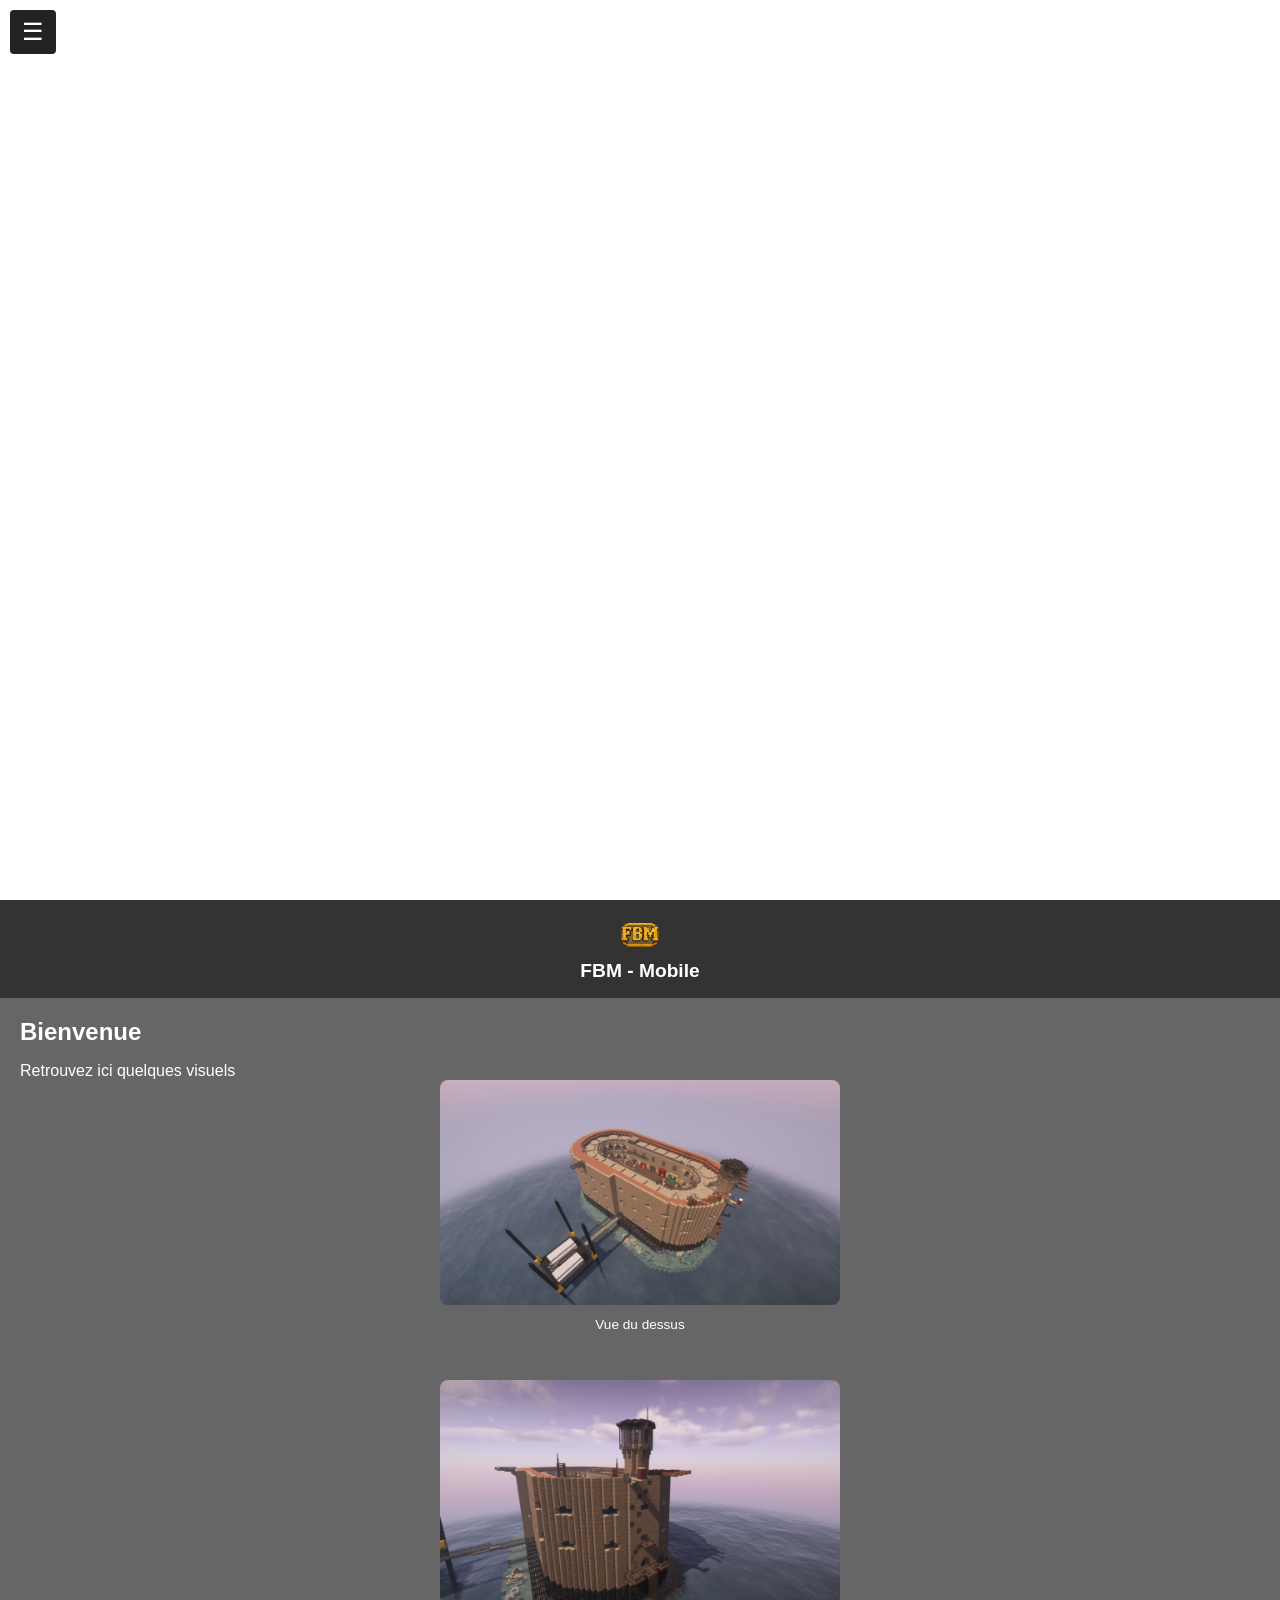
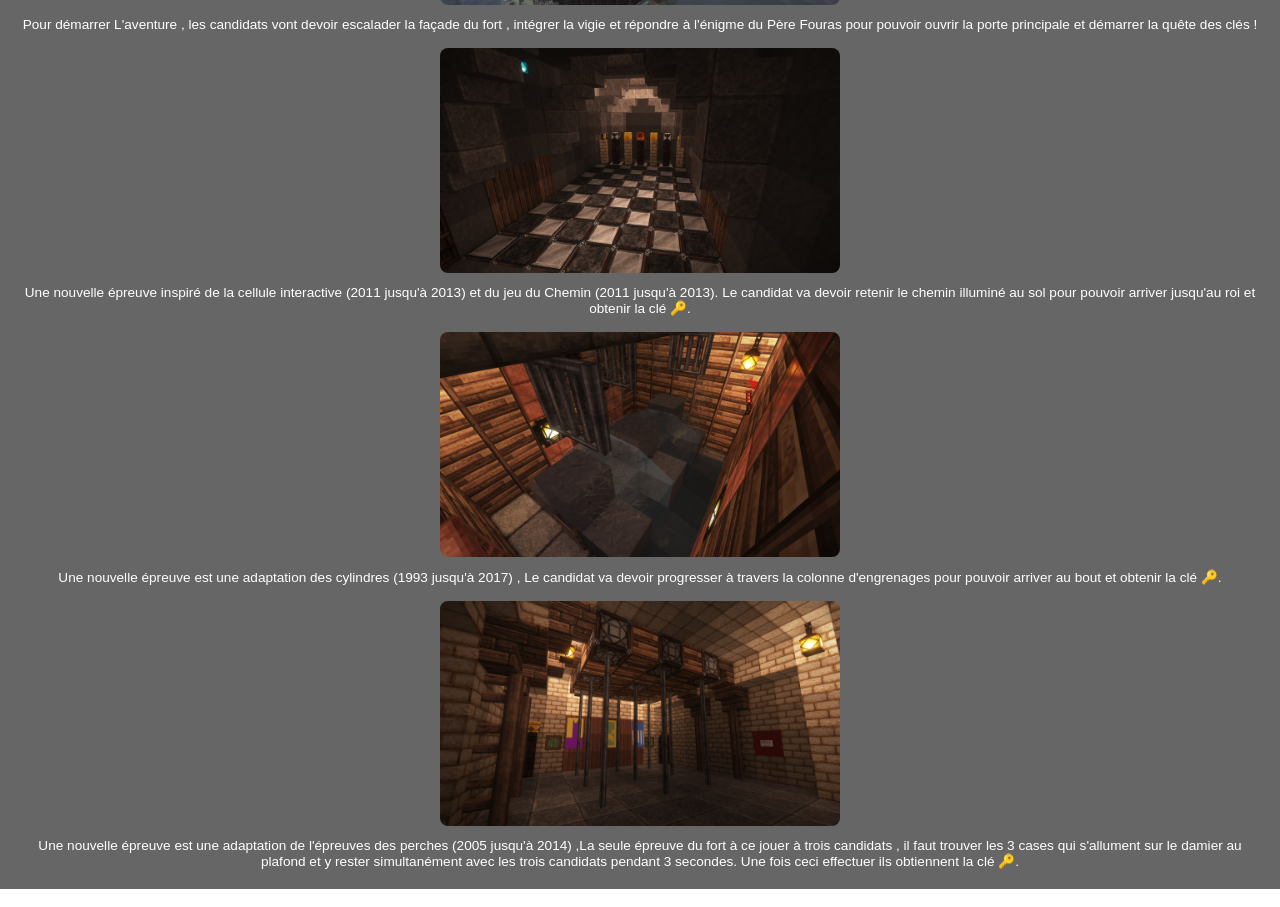
==== index2.html @ 4a22fd0a "Update index2.html" ====
<!DOCTYPE html>
<html lang="fr">
<head>
  <meta charset="UTF-8" />
  <meta name="viewport" content="width=device-width, initial-scale=1.0" />
  <title>FBM - Mobile</title>
  <style>
    * {
      box-sizing: border-box;
      margin: 0;
      padding: 0;
    }

    body {
  min-height: 100vh;
  background: url('fond.png') no-repeat center center;
  background-size: cover;
  background-attachment: fixed;
  font-family: 'Arial', sans-serif;
  color: white;
    }

    .intro {
      height: 100vh;
      display: flex;
      align-items: center;
      justify-content: center;
      background: url('fond.png') no-repeat center center;
      background-size: cover;
      animation: fadeOut 1s ease-in-out 3s forwards;
    }

    .intro img {
      width: 80vw;
      height: auto;
      animation: scaleIn 2s ease-out;
    }

    .intro.hidden {
  display: none !important;
    }

    @keyframes fadeOut {
      to {
        opacity: 0;
        visibility: hidden;
      }
    }

    @keyframes scaleIn {
      from {
        transform: scale(1.1);
        opacity: 0;
      }
      to {
        transform: scale(1);
        opacity: 1;
      }
    }

    header {
      background-color: rgba(0, 0, 0, 0.8);
      text-align: center;
      padding: 1rem;
    }

    header img {
      height: 40px;
    }

    header h1 {
      font-size: 1.2rem;
    }

    nav {
  position: fixed;
  top: 0;
  left: 0;
  width: 100%;
  background-color: gray;
  color: white;
  display: flex;
  flex-direction: column;
  align-items: center;
}

     nav a {
      padding: 1rem;
      color: white;
      text-decoration: none;
      font-weight: bold;
      width: 100%;
      text-align: center;
      border-bottom: 1px solid #444;
    }

    nav a:hover {
      background: black;
    }

    .tab-content {
      display: none;
      padding: 1rem;
      background-color: rgba(0, 0, 0, 0.6);
    }

    .tab-content.active {
      display: block;
    }

    h2 {
      font-size: 1.5rem;
      margin-bottom: 1rem;
    }

    .grid-images {
      display: flex;
      flex-direction: column;
      gap: 1rem;
    }

    .grid-images img {
      width: 100%;
      border-radius: 8px;
    }

    figcaption {
      font-size: 0.85rem;
      text-align: center;
      margin-top: 0.5rem;
    }

    .team-member {
      display: flex;
      flex-direction: column;
      align-items: center;
      background: gray;
      border-radius: 8px;
      padding: 1rem;
      margin-bottom: 1rem;
    }

    .team-member img {
      width: 80px;
      height: 80px;
      border-radius: 50%;
      margin-bottom: 0.5rem;
    }

    footer {
      text-align: center;
      padding: 1rem;
      font-size: 0.9rem;
      color: white;
      background: #111;
    }

.navbar {
  position: fixed;
  top: 0;
  left: 0;
  width: 250px; /* largeur menu */
  height: 100vh;
  background-color: #222;
  color: white;
  display: flex;
  flex-direction: column;
  padding-top: 60px; /* espace pour bouton */
  transform: translateX(-260px); /* caché à gauche */
  transition: transform 0.3s ease;
  z-index: 1000;
}

.navbar.open {
  transform: translateX(0);
}

.navbar button {
  background: none;
  border: none;
  color: white;
  font-size: 1.1rem;
  padding: 15px 20px;
  text-align: left;
  cursor: pointer;
  border-bottom: 1px solid #444;
}

.tab-content {
  padding: 20px;
  margin-left: 0; /* pas de marge par défaut */
  transition: margin-left 0.3s ease;
}

.tab-content.shifted {
  margin-left: 250px; /* espace pour le menu ouvert */
}
  </style>
</head>
<body>
  <div id="loader">LOGO</div>

<div id="main-content" style="display: none;">
  <div class="intro">
    <img src="logo2.png" alt="Logo FBM">
  </div>

  <header>
    <img src="logo2.png" alt="Logo">
    <h1>FBM - Mobile</h1>
  </header>

 <button id="menu-btn" aria-label="Ouvrir le menu" style="position: fixed; top: 10px; left: 10px; z-index: 1100; background: #222; color: white; border: none; font-size: 1.5rem; padding: 8px 12px; border-radius: 4px; cursor: pointer;">
  ☰
</button>

<nav class="navbar">
  <button class="nav-link active" data-target="accueil">Accueil</button>
  <button class="nav-link" data-target="presentation">Présentation</button>
  <button class="nav-link" data-target="participation">Participation</button>
  <button class="nav-link" data-target="equipe">L'équipe</button>
  <button class="nav-link" data-target="manifestations">Manifestations</button>
  <a href="contact2.html">Contact</a>
</nav>


  <div id="accueil" class="tab-content active">
    <h2>Bienvenue</h2>
    <p>Retrouvez ici quelques visuels</p>

   <div class="grid-images">
    <figure style="text-align: center; margin-bottom: 2rem;">
  <img src="fort1.png" alt="fort1" style="width:100%; max-width:400px;">
  <figcaption>Vue du dessus</figcaption>
</figure>

<figure style="text-align: center;">
  <img src="adf.png" alt="adf" style="width:100%; max-width:400px;">
  <figcaption>Pour démarrer L'aventure , les candidats vont devoir escalader la façade du fort , intégrer la vigie et répondre à l'énigme du Père Fouras pour pouvoir ouvrir la porte principale et démarrer la quête des clés !</figcaption>
</figure>

<figure style="text-align: center;">
  <img src="echec.png" alt="echec" style="width:100%; max-width:400px;">
  <figcaption>Une nouvelle épreuve inspiré de la cellule interactive (2011 jusqu'à 2013) et du jeu du Chemin (2011 jusqu'à 2013).

Le candidat va devoir retenir le chemin illuminé au sol pour pouvoir arriver jusqu'au roi et obtenir la clé 🔑.</figcaption>
</figure>

<figure style="text-align: center;">
  <img src="sdm.png" alt="sdm" style="width:100%; max-width:400px;">
  <figcaption>Une nouvelle épreuve est une adaptation des cylindres (1993 jusqu'à 2017) , Le candidat va devoir progresser à travers la colonne d'engrenages pour pouvoir arriver au bout et obtenir la clé 🔑.</figcaption>
</figure>

<figure style="text-align: center;">
  <img src="morpion.png" alt="morpion" style="width:100%; max-width:400px;">
  <figcaption>Une nouvelle épreuve est une adaptation de l'épreuves des perches (2005 jusqu'à 2014) ,La seule épreuve du fort à ce jouer à trois candidats , il faut trouver les 3 cases qui s'allument sur le damier au plafond et y rester simultanément avec les trois candidats pendant 3 secondes. Une fois ceci effectuer ils obtiennent la clé 🔑.</figcaption>
</figure>
  </div>
</div>

  <div id="participation" class="tab-content">
   <style>
.video-button {
  display: inline-block;
  background-color: #e74c3c;
  color: white;
  padding: 0.5rem 1rem;
  border-radius: 6px;
  font-weight: bold;
  text-decoration: none;
  transition: background-color 0.3s ease;
  margin-top: 0.5rem;
  box-shadow: 0 2px 6px rgba(0, 0, 0, 0.2);
}

.video-button:hover {
  background-color: #c0392b;
}
</style>

  <h2>Participations</h2>
  <div id="participation-list" class="participation-container"></div>
</div>

  <div id="presentation" class="tab-content">
    <h2>Présentation de FBM</h2>
    <section>
      <h3>Bonjour à tous et à toutes</h3>
      <p>et bienvenue sur le site du Projet Fort Boyard Minecraft Vanilla ! Un Serveur dédié à des émissions Fort Boyard sur minecraft sans mods pour offrir une expérience de jeu optimal et accessible à tout les joueurs. Un fort Boyard Amélioré Chaque Année et des techniques uniques adapté au serveur Vanilla , mais aussi une passion transmise dans sa construction mais aussi dans les tournages avec les différents joueurs !</p>
      <h3>Tentez L'aventure Fort Boyard Minecraft Dès Maintenant ! </h3>
    </section>
  </div>

  <div id="equipe" class="tab-content">
    <h2>L'équipe</h2>
    <div class="team-member">
      <img src="ppGlooper.jpg" alt="fondateur">
      <div>
        <strong>Glooper99</strong><br/>
        fondateur du projet
      </div>
    </div>
    <div class="team-member">
      <img src="ppNatyan.jpeg" alt="co-fondateur">
      <div>
        <strong>Natyan</strong><br/>
        Co-Fondateur et STAFF
      </div>
    </div>
    <div class="team-member">
      <img src="pp3.jpg" alt="fondateur">
      <div>
        <strong>Arkkey</strong><br/>
        Encadrement et STAFF
    </div>
  </div>
</div>

  <div id="manifestations" class="tab-content">
    <h2>Calendrier des manifestations</h2>
    <div class="event">
      <strong>19 juillet 2025 :</strong> Tournage
    </div>
    <div class="event">
      <strong>22 juillet 2025 :</strong> live
    </div>
  </div>

  <script>
    window.addEventListener('load', function () {
  const loader = document.getElementById('loader');
  const mainContent = document.getElementById('main-content');
  const intro = document.querySelector('.intro');

  loader.style.display = 'none';
  mainContent.style.display = 'block';

  // Attend la fin de l'animation intro, puis cache complètement l’élément
  setTimeout(() => {
    intro.classList.add('hidden');

    // Force le scroll en haut (mobile inclus)
    window.scrollTo({ top: 0, behavior: 'auto' });

    // Double sécurité pour vieux navigateurs
    setTimeout(() => {
      window.scrollTo({ top: 0, behavior: 'auto' });
    }, 50);
  }, 3100); // L'animation fadeOut dure 3s => on attend un peu plus
});

     fetch("participations.json")
  .then(response => response.json())
  .then(data => {
    const container = document.getElementById("participation-list");
    if (!container) return;

    data.forEach(entry => {
      const card = document.createElement("div");
      card.className = "participation-card";

      const details = document.createElement("div");
      details.className = "participation-details";

      details.innerHTML = `
        <strong>${entry.date} — Équipe : ${entry.equipe}</strong>
        <div>Participants : ${entry.participants.join(", ")}</div>
        <div>Argent récolté : ${entry.argent} Boyards</div>
        <a href="${entry.video}" target="_blank" class="video-button">Voir la vidéo</a>
      `;

      card.appendChild(details);
      container.appendChild(card);
    });
  })
  .catch(error => {
    console.error("Erreur lors du chargement des participations :", error);
  });
    
    function showTab(id) {
      document.querySelectorAll('.tab-content').forEach(tab => tab.classList.remove('active'));
      document.getElementById(id).classList.add('active');
    }

  const menuBtn = document.getElementById('menu-btn');
  const navbar = document.querySelector('.navbar');
  const tabContents = document.querySelectorAll('.tab-content');

  menuBtn.addEventListener('click', () => {
    navbar.classList.toggle('open');

    tabContents.forEach(tc => {
      tc.classList.toggle('shifted');
    });
  });

  document.querySelectorAll('.nav-link').forEach(link => {
  link.addEventListener('click', () => {
    // Fermer le menu
    navbar.classList.remove('open');
    tabContents.forEach(tc => tc.classList.remove('shifted'));

    // Récupérer l’id de la section ciblée
    const targetId = link.getAttribute('data-target');

    // Cacher toutes les sections et désactiver tous les boutons
    tabContents.forEach(tc => tc.classList.remove('active'));
    document.querySelectorAll('.nav-link').forEach(btn => btn.classList.remove('active'));

    // Afficher la section ciblée et activer le bouton
    document.getElementById(targetId).classList.add('active');
    link.classList.add('active');
  });
});
  </script>
</body>
</html>

Copyright © FBM / fortboyardminecraft /
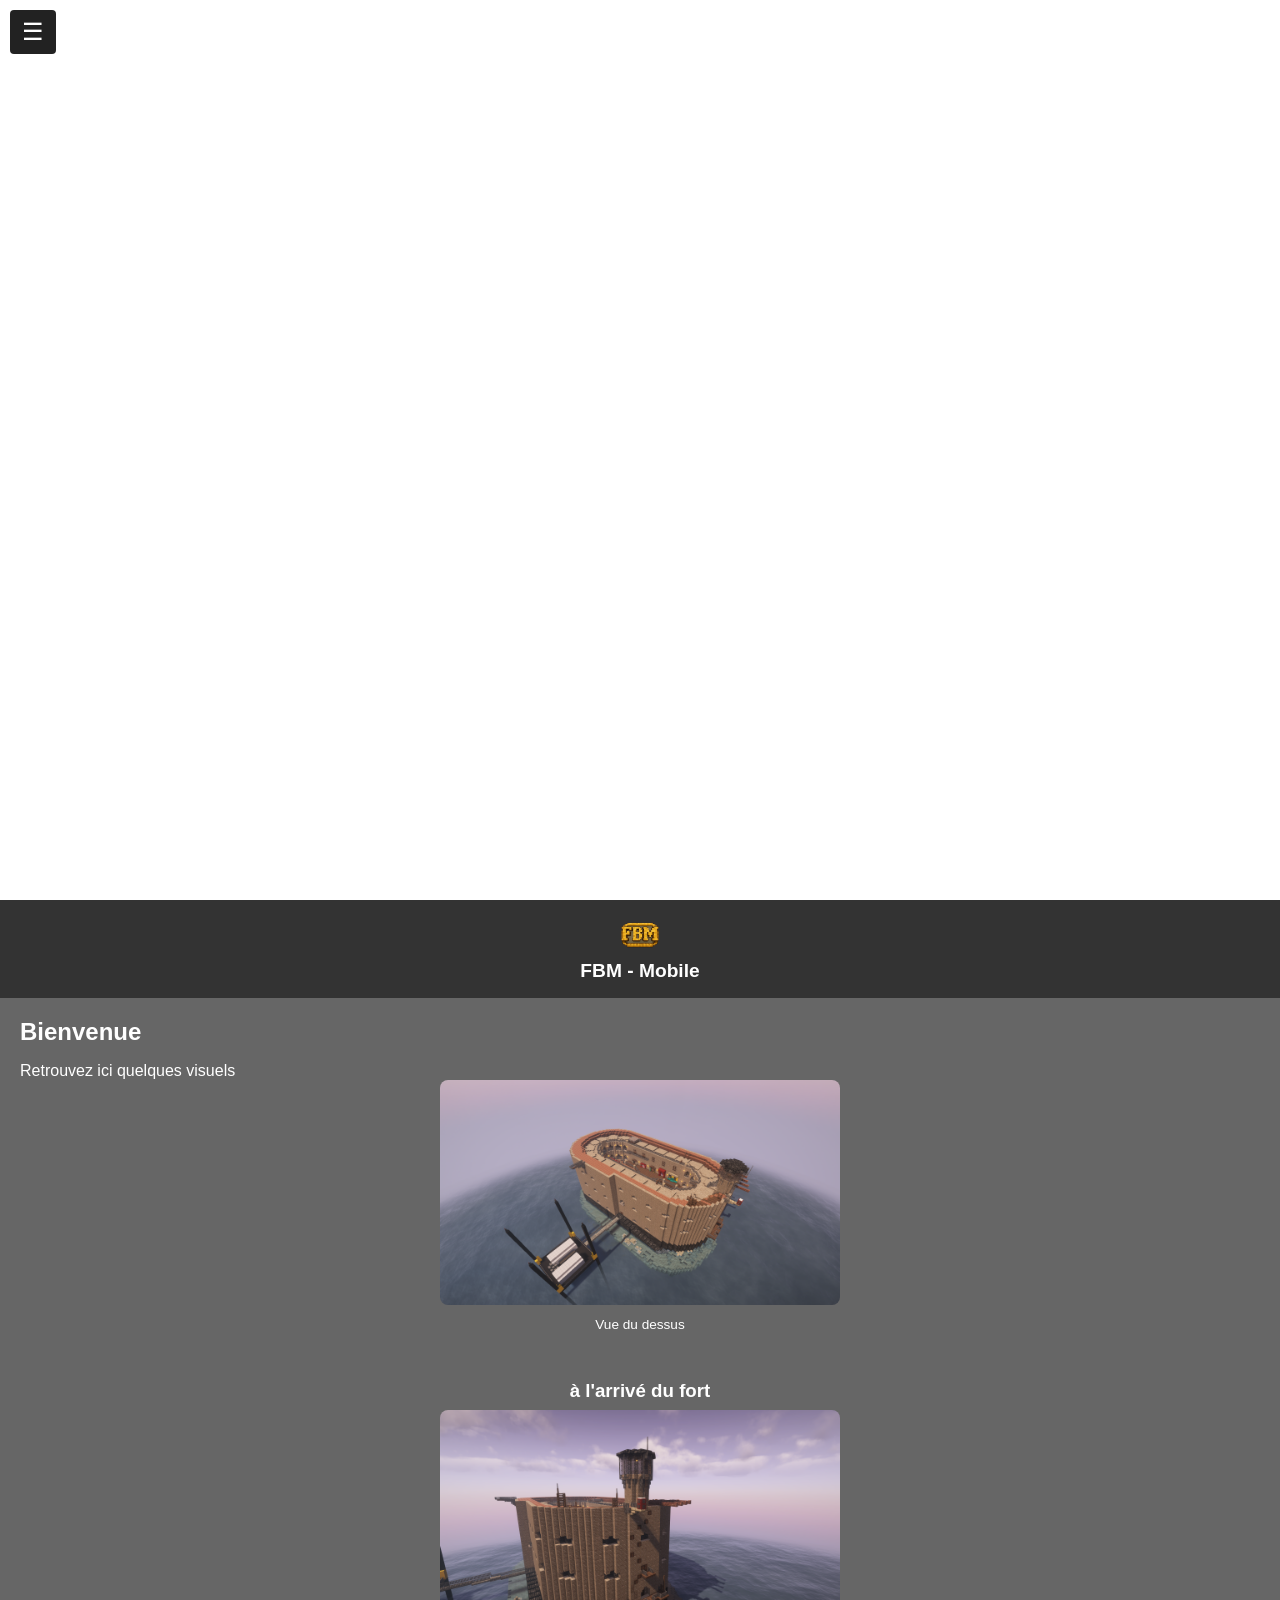
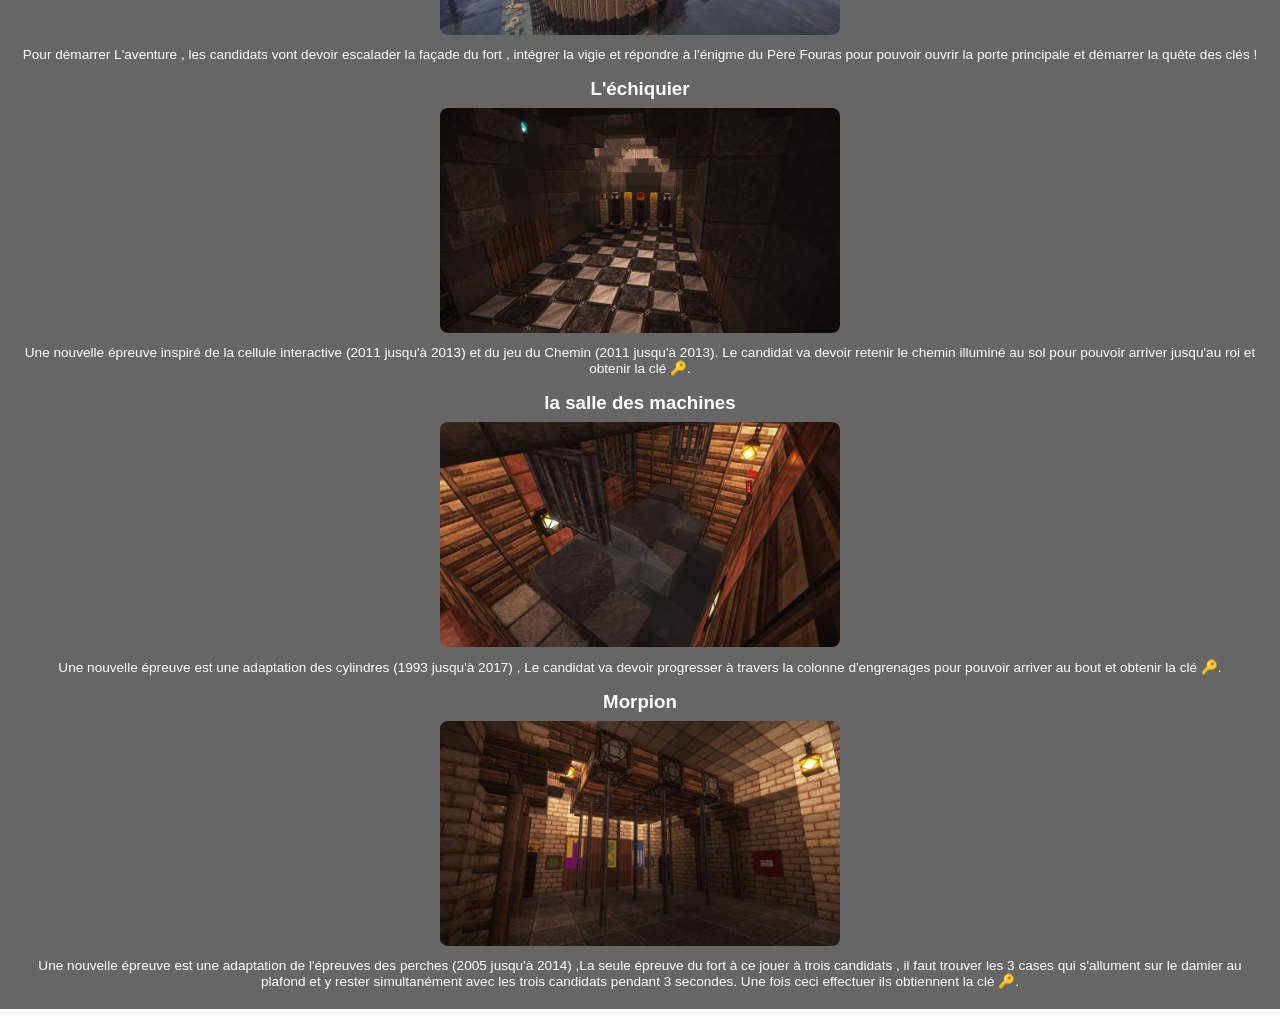
==== commit a257b66e: "Update index2.html" ====
--- a/index2.html
+++ b/index2.html
@@ -235,23 +235,26 @@
 </figure>
 
 <figure style="text-align: center;">
+  <h3 style="margin-bottom: 0.5rem;">à l'arrivé du fort</h3>
   <img src="adf.png" alt="adf" style="width:100%; max-width:400px;">
   <figcaption>Pour démarrer L'aventure , les candidats vont devoir escalader la façade du fort , intégrer la vigie et répondre à l'énigme du Père Fouras pour pouvoir ouvrir la porte principale et démarrer la quête des clés !</figcaption>
 </figure>
 
 <figure style="text-align: center;">
+  <h3 style="margin-bottom: 0.5rem;">L'échiquier</h3>
   <img src="echec.png" alt="echec" style="width:100%; max-width:400px;">
   <figcaption>Une nouvelle épreuve inspiré de la cellule interactive (2011 jusqu'à 2013) et du jeu du Chemin (2011 jusqu'à 2013).
-
 Le candidat va devoir retenir le chemin illuminé au sol pour pouvoir arriver jusqu'au roi et obtenir la clé 🔑.</figcaption>
 </figure>
 
 <figure style="text-align: center;">
+  <h3 style="margin-bottom: 0.5rem;">la salle des machines</h3>
   <img src="sdm.png" alt="sdm" style="width:100%; max-width:400px;">
   <figcaption>Une nouvelle épreuve est une adaptation des cylindres (1993 jusqu'à 2017) , Le candidat va devoir progresser à travers la colonne d'engrenages pour pouvoir arriver au bout et obtenir la clé 🔑.</figcaption>
 </figure>
 
 <figure style="text-align: center;">
+  <h3 style="margin-bottom: 0.5rem;">Morpion</h3>
   <img src="morpion.png" alt="morpion" style="width:100%; max-width:400px;">
   <figcaption>Une nouvelle épreuve est une adaptation de l'épreuves des perches (2005 jusqu'à 2014) ,La seule épreuve du fort à ce jouer à trois candidats , il faut trouver les 3 cases qui s'allument sur le damier au plafond et y rester simultanément avec les trois candidats pendant 3 secondes. Une fois ceci effectuer ils obtiennent la clé 🔑.</figcaption>
 </figure>
@@ -319,10 +322,7 @@
   <div id="manifestations" class="tab-content">
     <h2>Calendrier des manifestations</h2>
     <div class="event">
-      <strong>19 juillet 2025 :</strong> Tournage
-    </div>
-    <div class="event">
-      <strong>22 juillet 2025 :</strong> live
+      <strong>20 juillet 2025 :</strong> Planing en cours de rédaction, nous vous tiendrons informé.
     </div>
   </div>
 
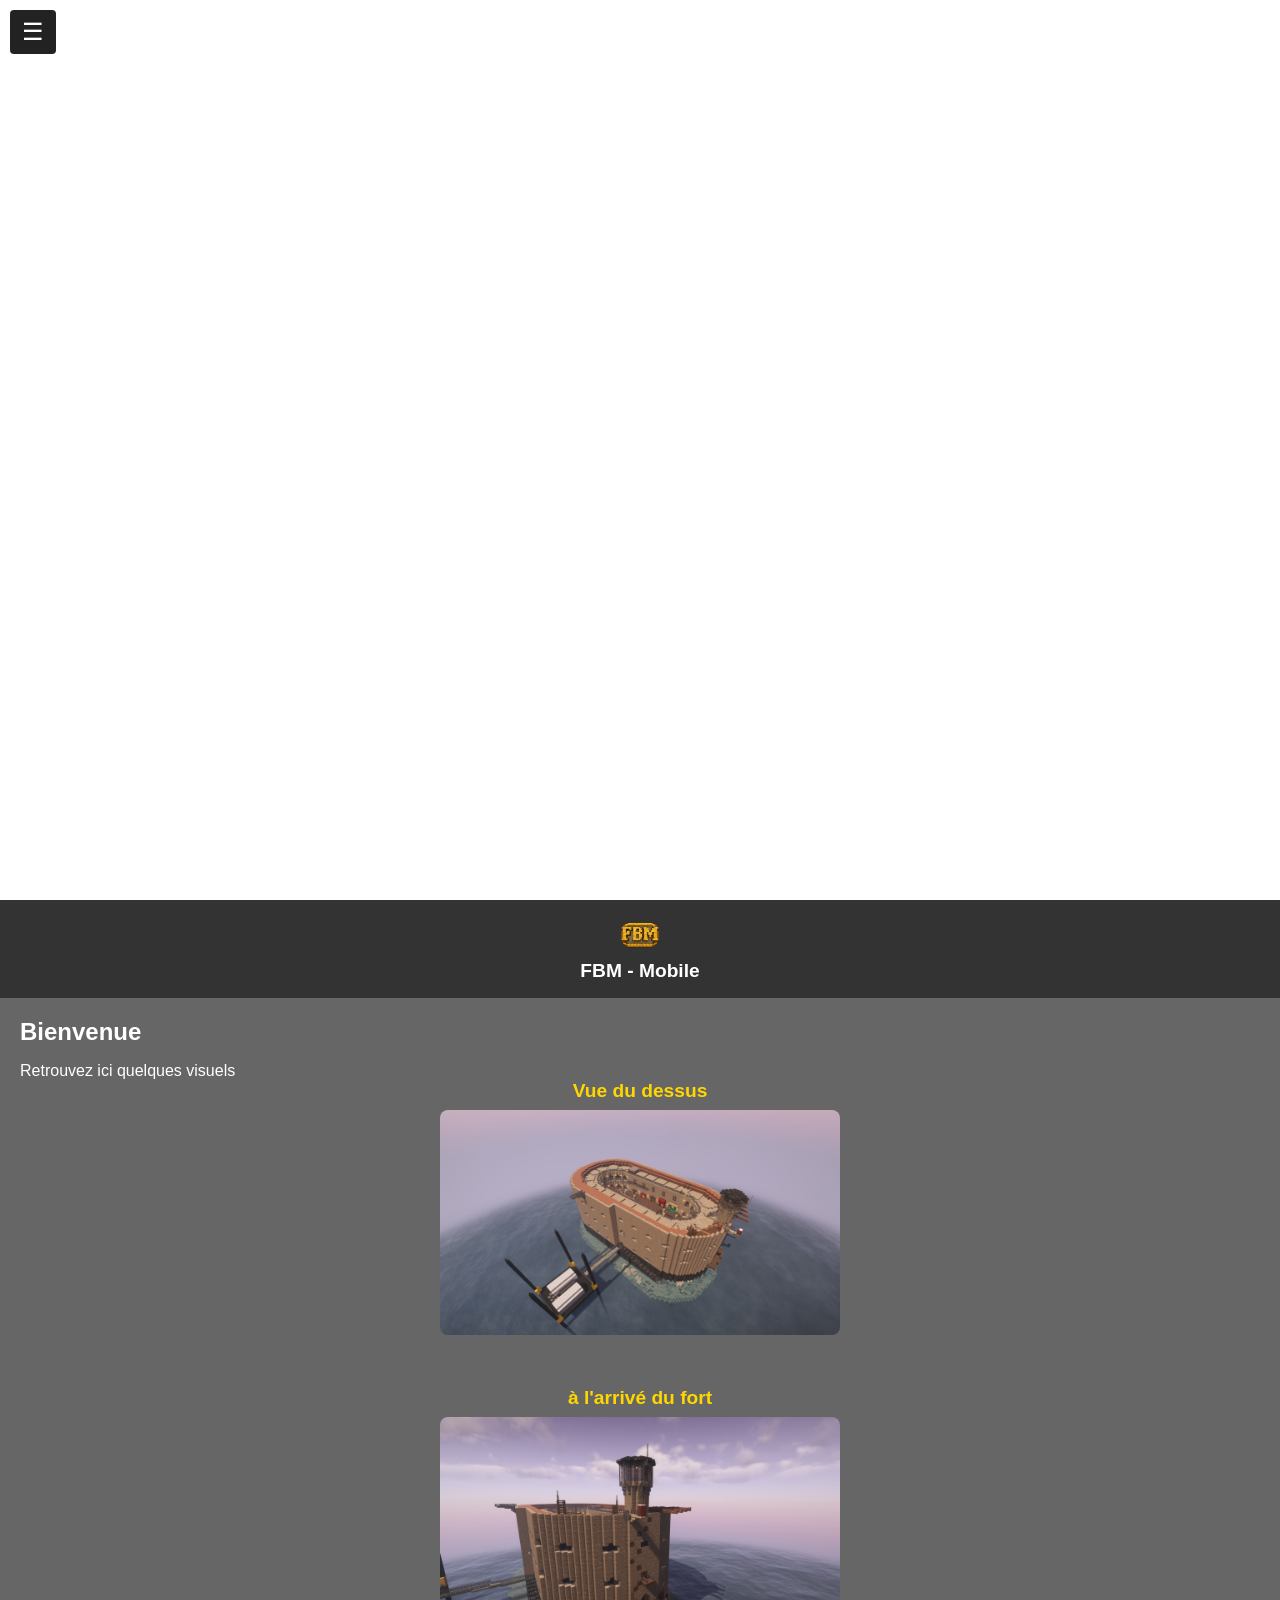
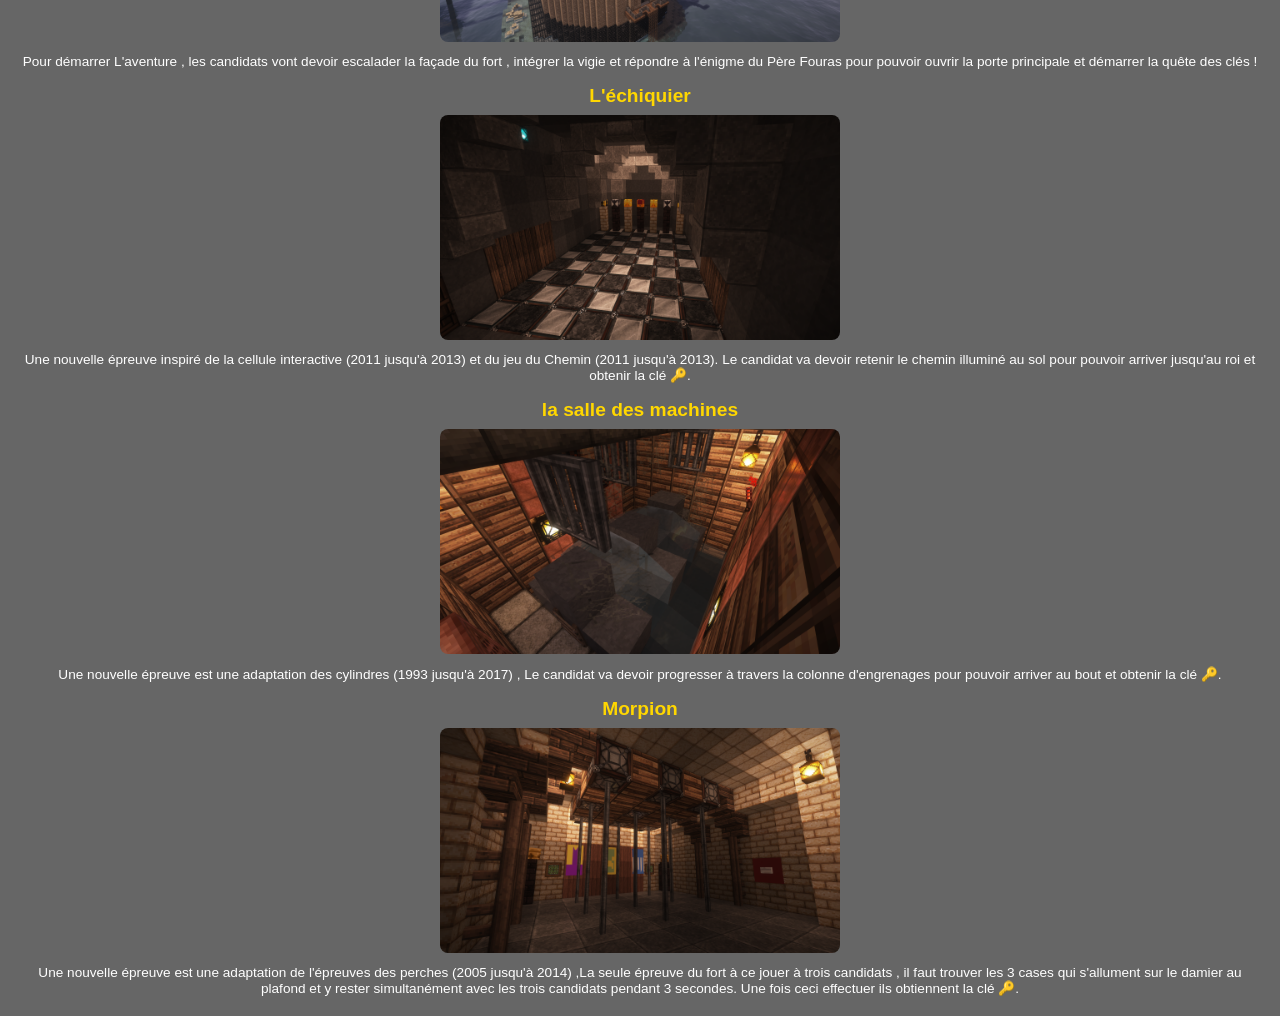
==== commit 55d08268: "Update index2.html" ====
--- a/index2.html
+++ b/index2.html
@@ -123,6 +123,12 @@
       width: 100%;
       border-radius: 8px;
     }
+
+    .grid-images h3 {
+  font-size: 1.2rem;
+  margin-bottom: 0.5rem;
+  color: #ffd700; /* Jaune doré pour Fort Boyard */
+   }
 
     figcaption {
       font-size: 0.85rem;
@@ -230,8 +236,8 @@
 
    <div class="grid-images">
     <figure style="text-align: center; margin-bottom: 2rem;">
+    <h3 style="margin-bottom: 0.5rem;">Vue du dessus</h3>
   <img src="fort1.png" alt="fort1" style="width:100%; max-width:400px;">
-  <figcaption>Vue du dessus</figcaption>
 </figure>
 
 <figure style="text-align: center;">
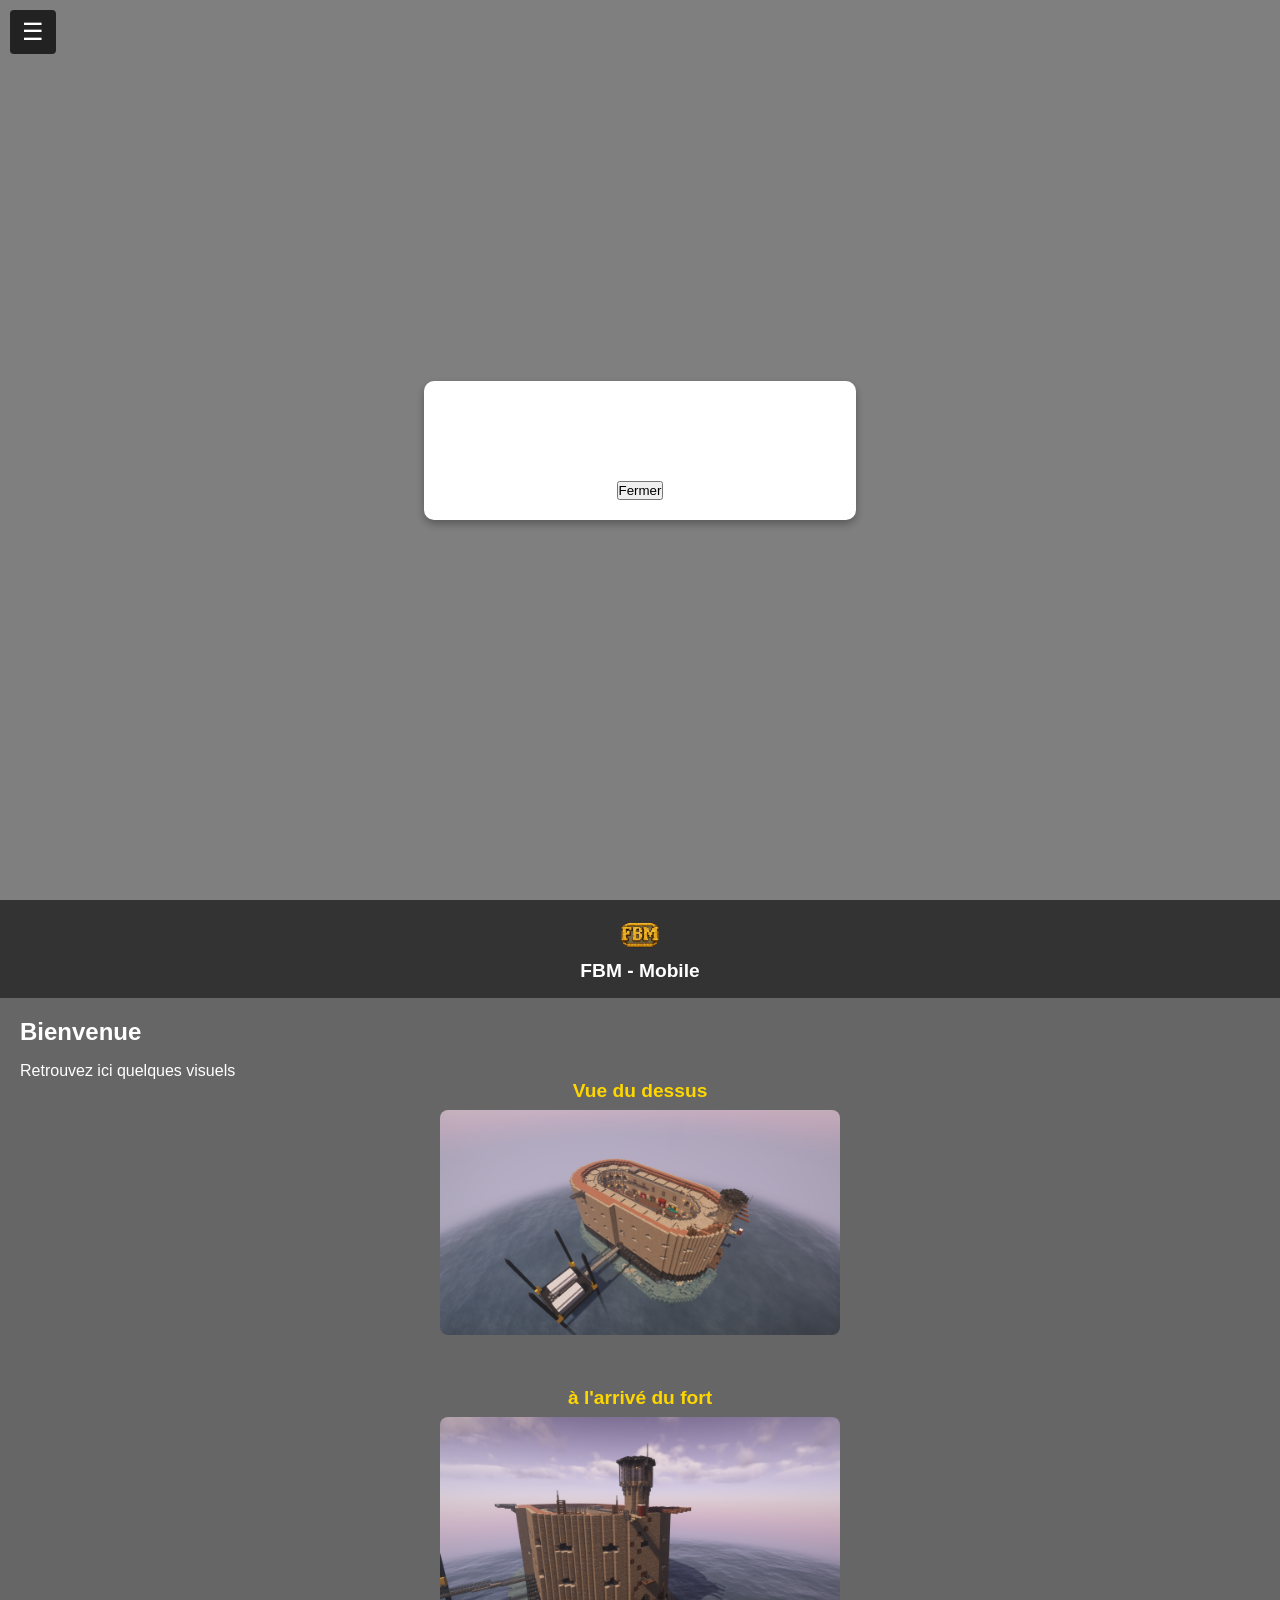
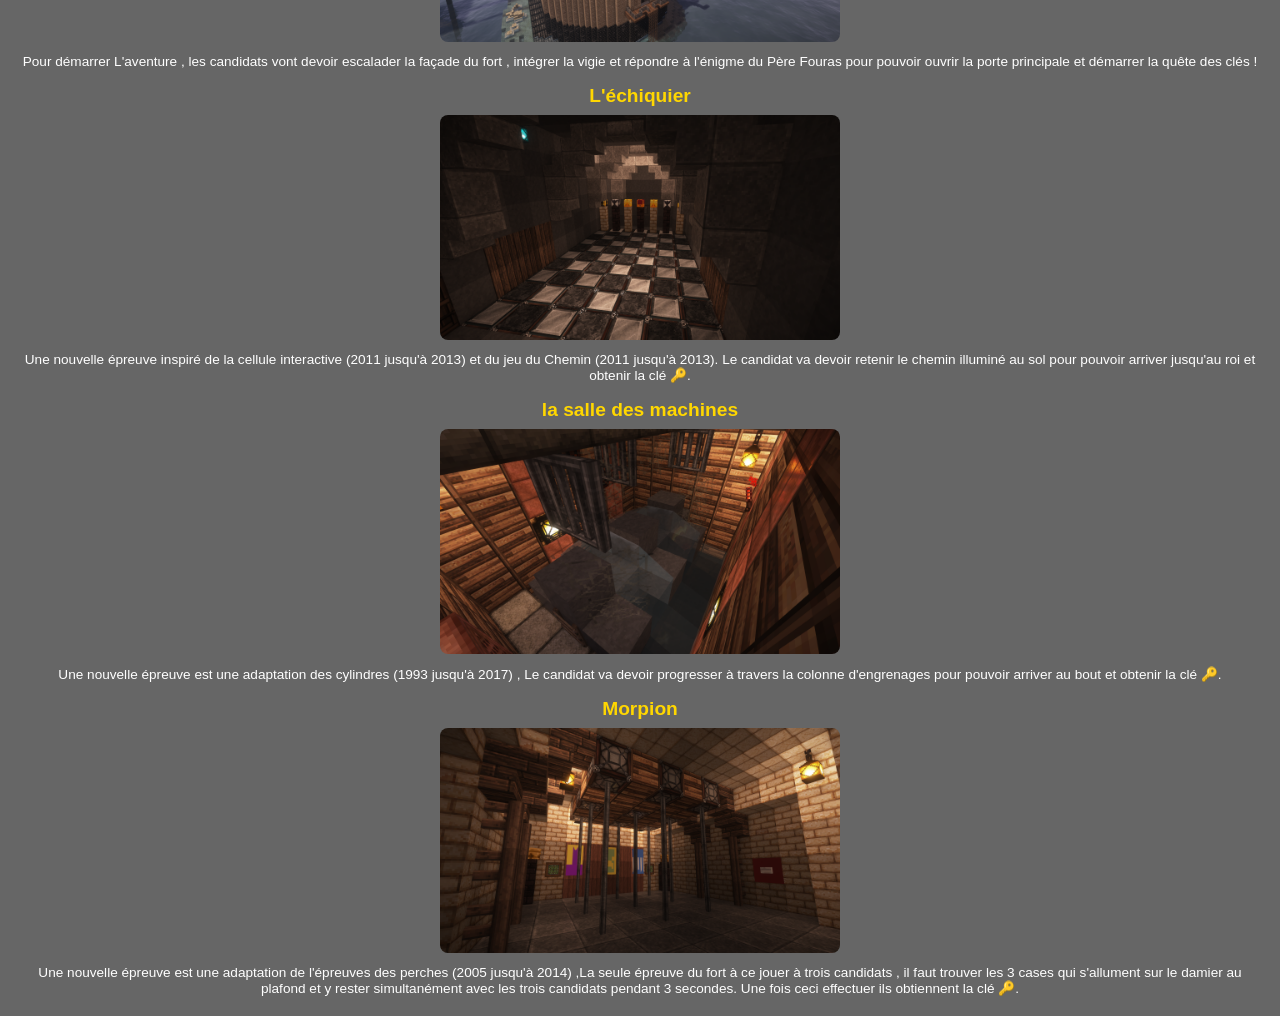
==== commit d19d9f8a: "Update index2.html" ====
--- a/index2.html
+++ b/index2.html
@@ -111,6 +111,27 @@
     h2 {
       font-size: 1.5rem;
       margin-bottom: 1rem;
+    }
+
+     .overlay {
+      position: fixed;
+      top: 0; left: 0;
+      width: 100%; height: 100%;
+      background: rgba(0,0,0,0.5);
+      display: flex;
+      justify-content: center;
+      align-items: center;
+      visibility: hidden;
+    }
+    .popup {
+      background: white;
+      padding: 20px;
+      border-radius: 10px;
+      text-align: center;
+      box-shadow: 0 4px 8px rgba(0,0,0,0.3);
+    }
+    .overlay.show {
+      visibility: visible;
     }
 
     .grid-images {
@@ -233,6 +254,15 @@
   <div id="accueil" class="tab-content active">
     <h2>Bienvenue</h2>
     <p>Retrouvez ici quelques visuels</p>
+
+    <div id="overlay" class="overlay">
+    <div class="popup">
+      <h2>Salut !</h2>
+      <p>Le site internet de Medyra est en cours de fabrication</p>
+      <p>En attendant, retrouver les news ici et sur notre discord</p>
+      <button onclick="fermerPopup()">Fermer</button>
+    </div>
+  </div>
 
    <div class="grid-images">
     <figure style="text-align: center; margin-bottom: 2rem;">
@@ -355,6 +385,13 @@
   }, 3100); // L'animation fadeOut dure 3s => on attend un peu plus
 });
 
+    window.onload = function() {
+      document.getElementById("overlay").classList.add("show");
+    };
+    function fermerPopup() {
+      document.getElementById("overlay").classList.remove("show");
+    }
+
      fetch("participations.json")
   .then(response => response.json())
   .then(data => {
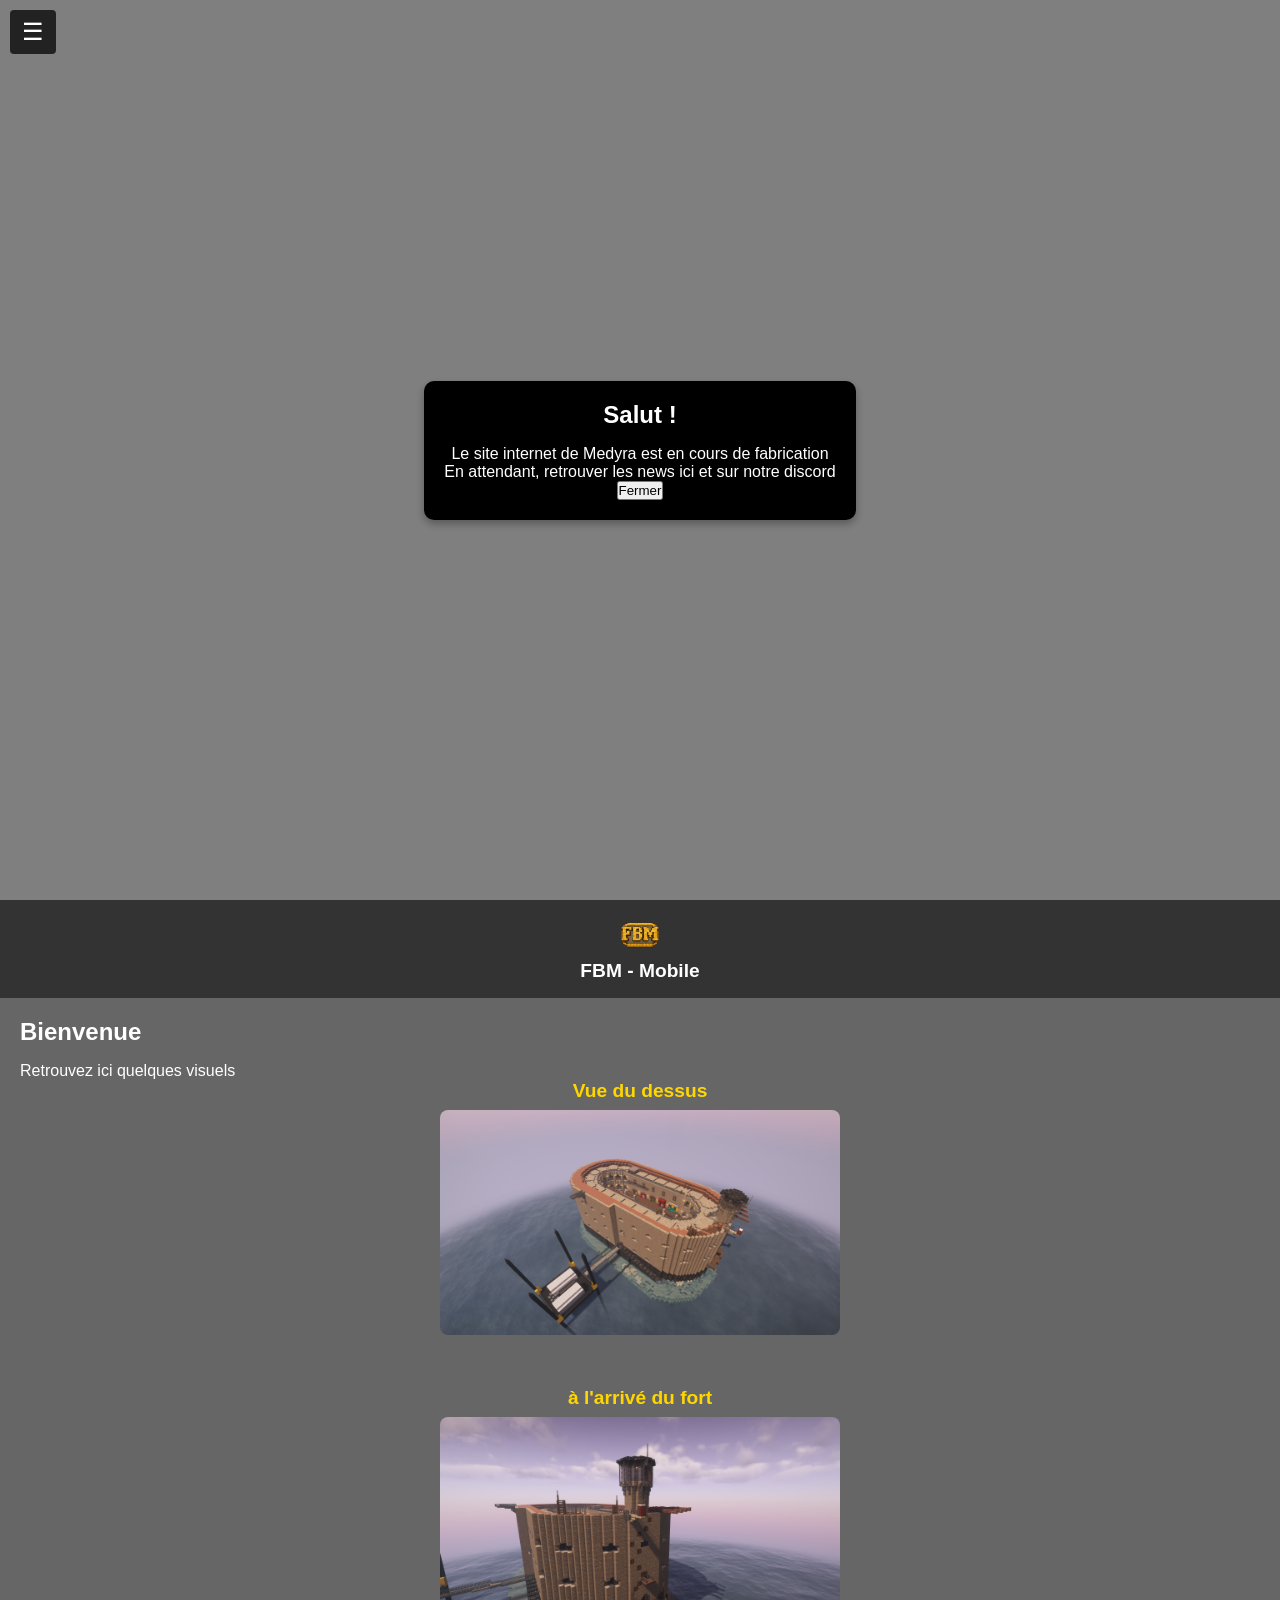
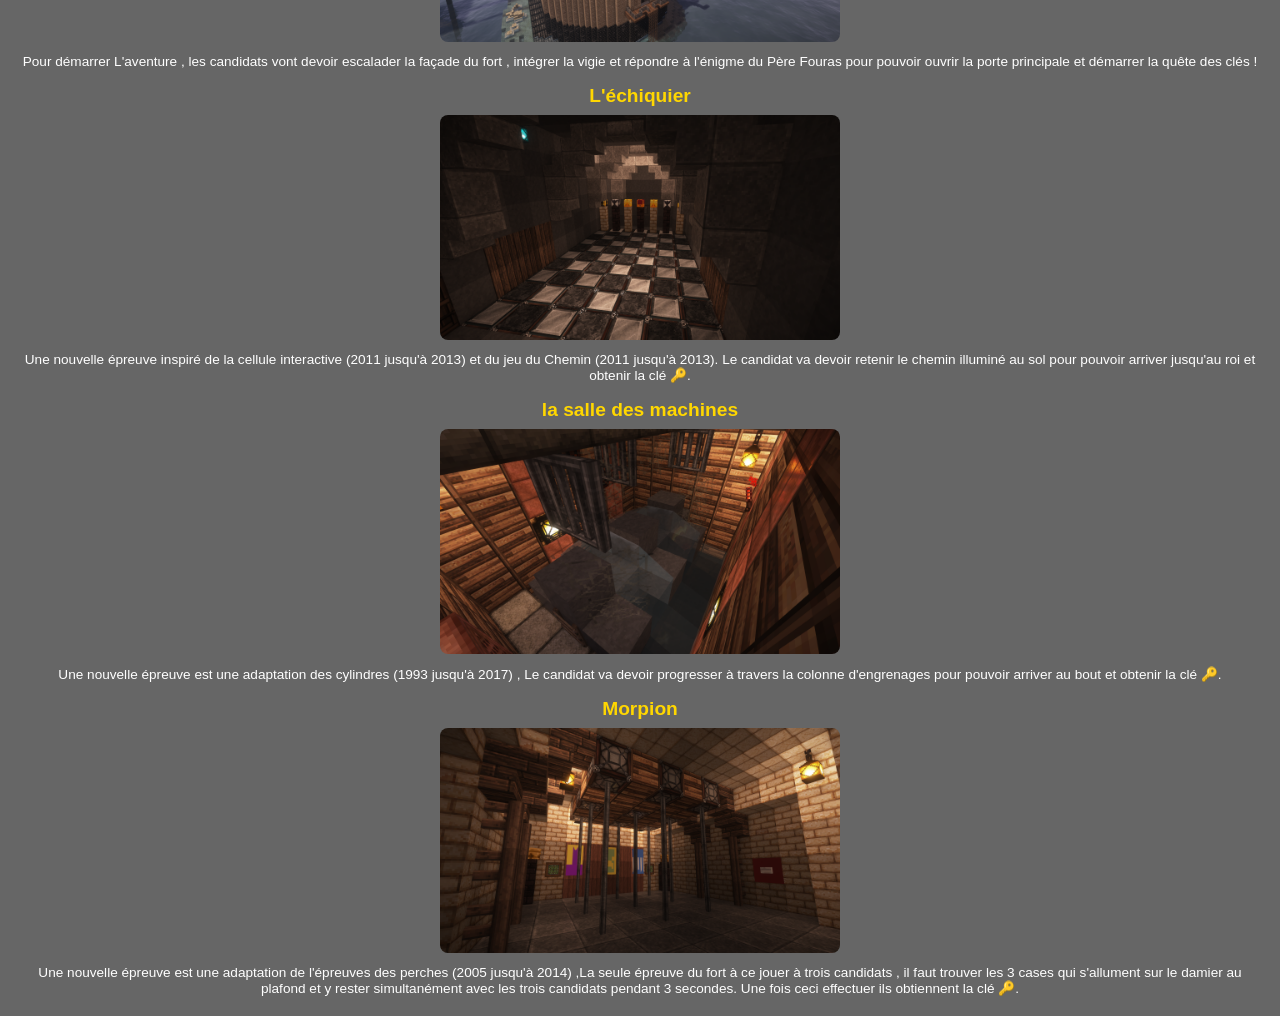
==== commit fde59725: "Update index2.html" ====
--- a/index2.html
+++ b/index2.html
@@ -124,7 +124,7 @@
       visibility: hidden;
     }
     .popup {
-      background: white;
+      background: black;
       padding: 20px;
       border-radius: 10px;
       text-align: center;
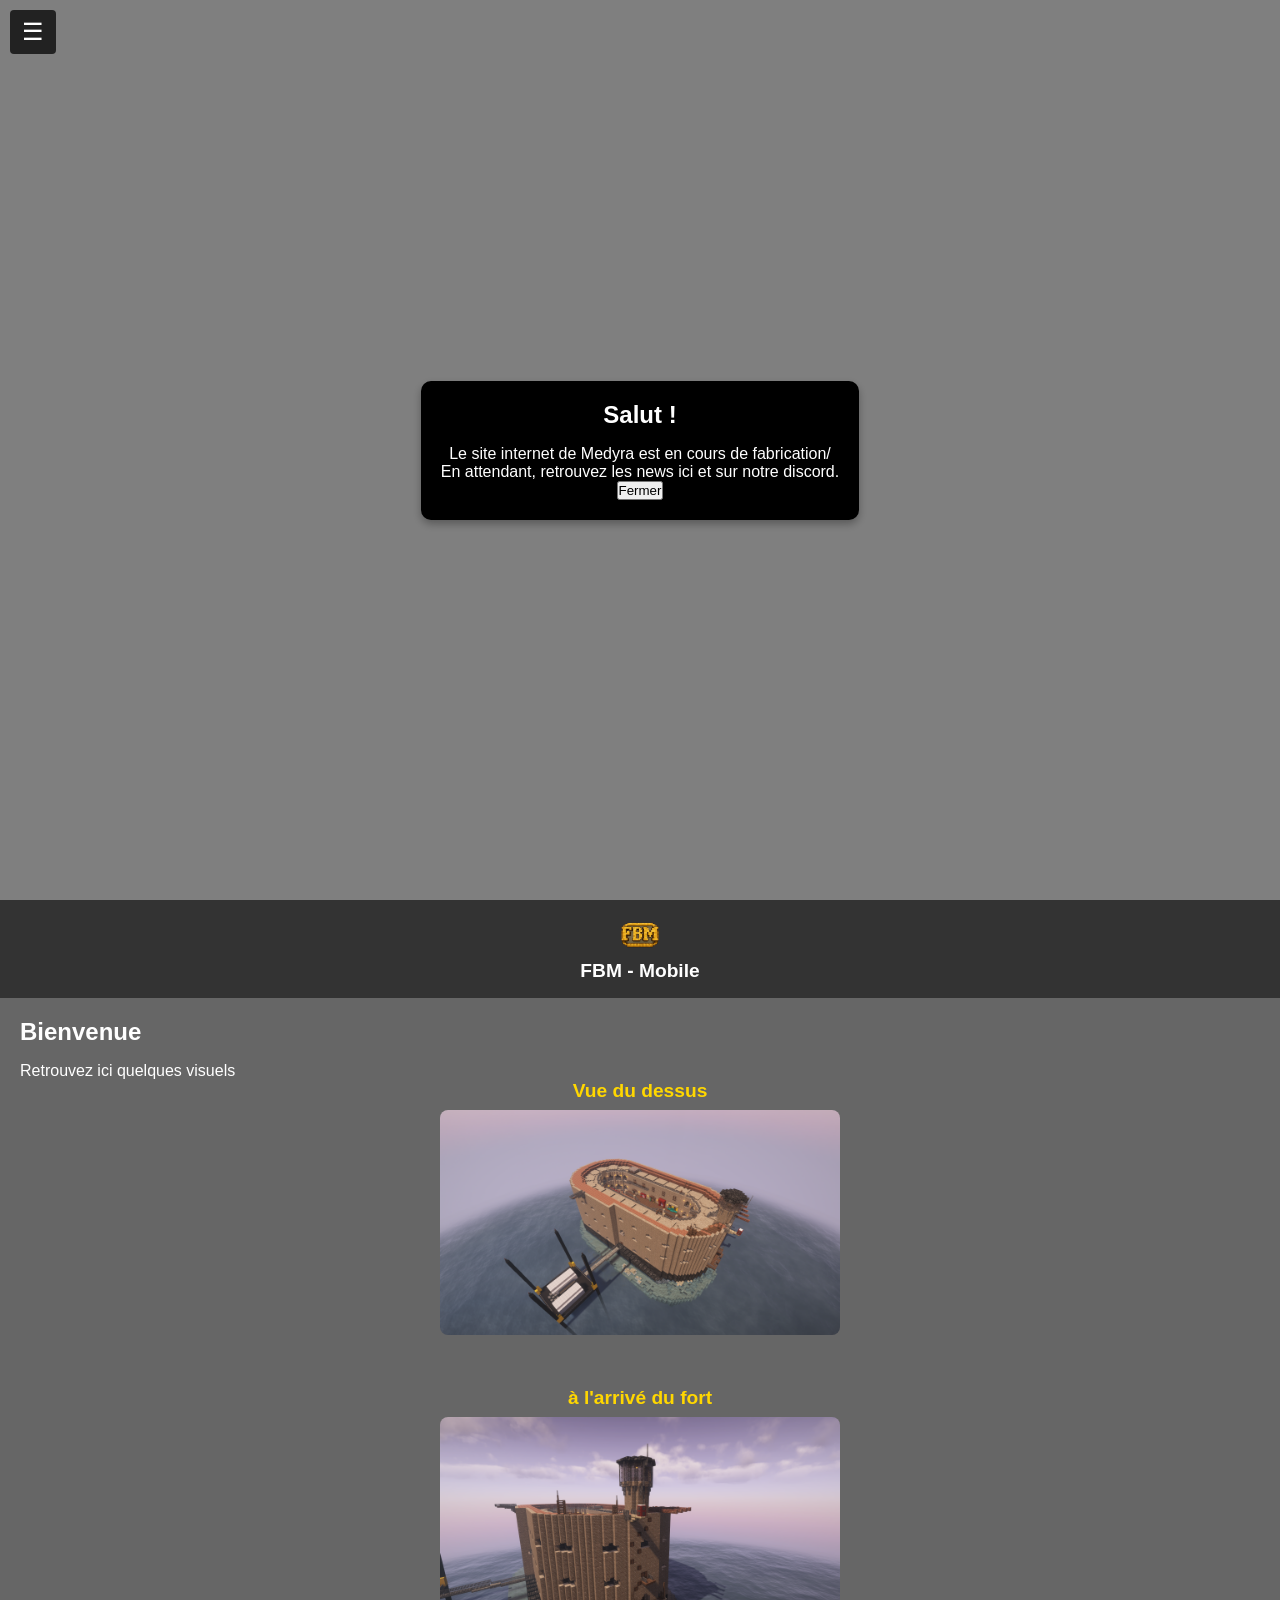
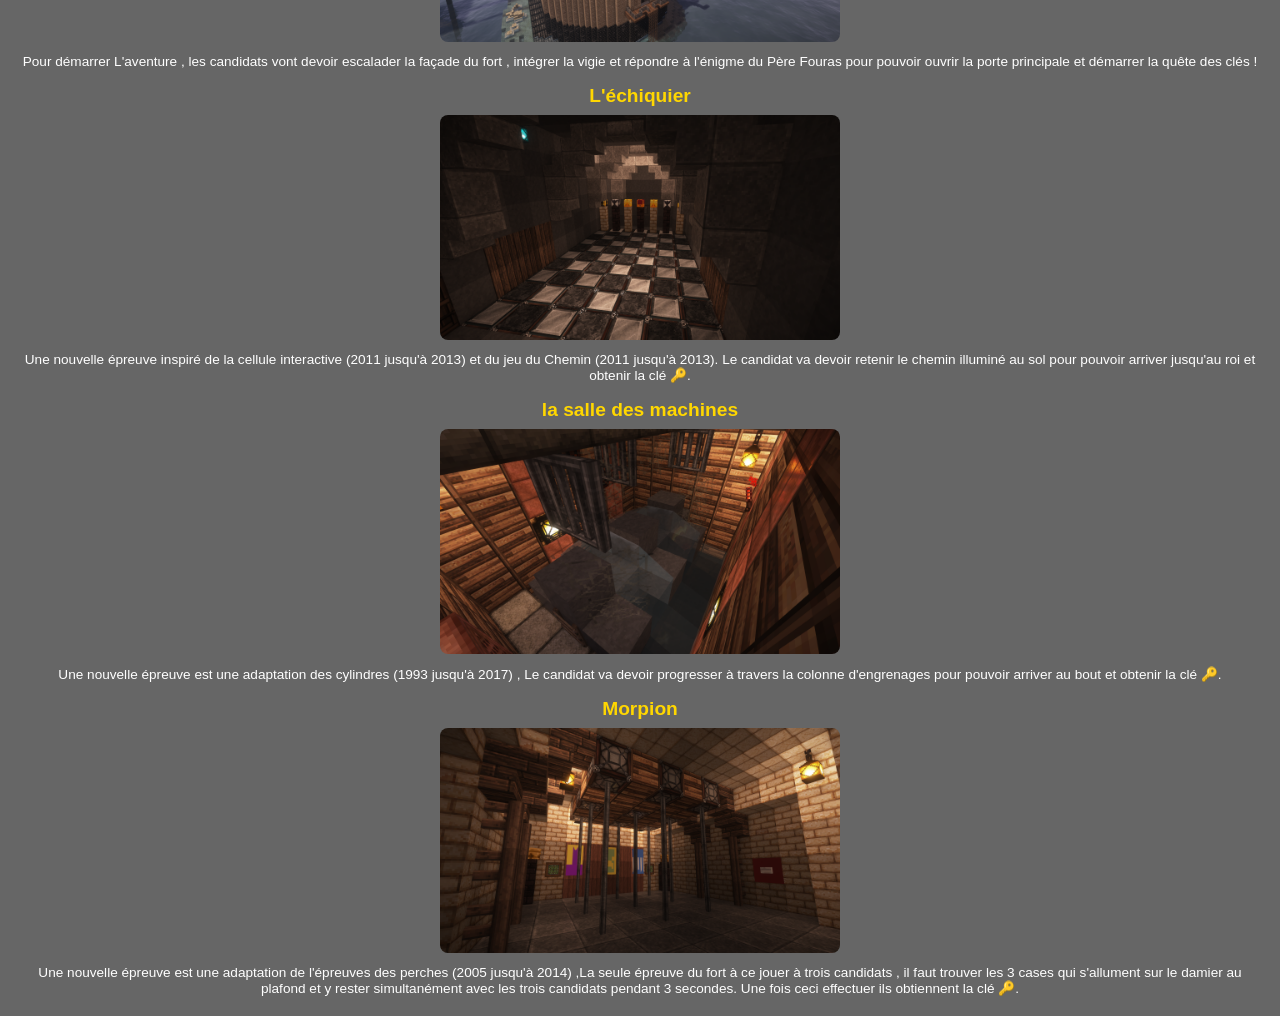
==== commit 28ffe447: "Update index2.html" ====
--- a/index2.html
+++ b/index2.html
@@ -254,12 +254,11 @@
   <div id="accueil" class="tab-content active">
     <h2>Bienvenue</h2>
     <p>Retrouvez ici quelques visuels</p>
-
-    <div id="overlay" class="overlay">
+     <div id="overlay" class="overlay">
     <div class="popup">
       <h2>Salut !</h2>
-      <p>Le site internet de Medyra est en cours de fabrication</p>
-      <p>En attendant, retrouver les news ici et sur notre discord</p>
+      <p>Le site internet de Medyra est en cours de fabrication/</p>
+      <p>En attendant, retrouvez les news ici et sur notre discord.</p>
       <button onclick="fermerPopup()">Fermer</button>
     </div>
   </div>
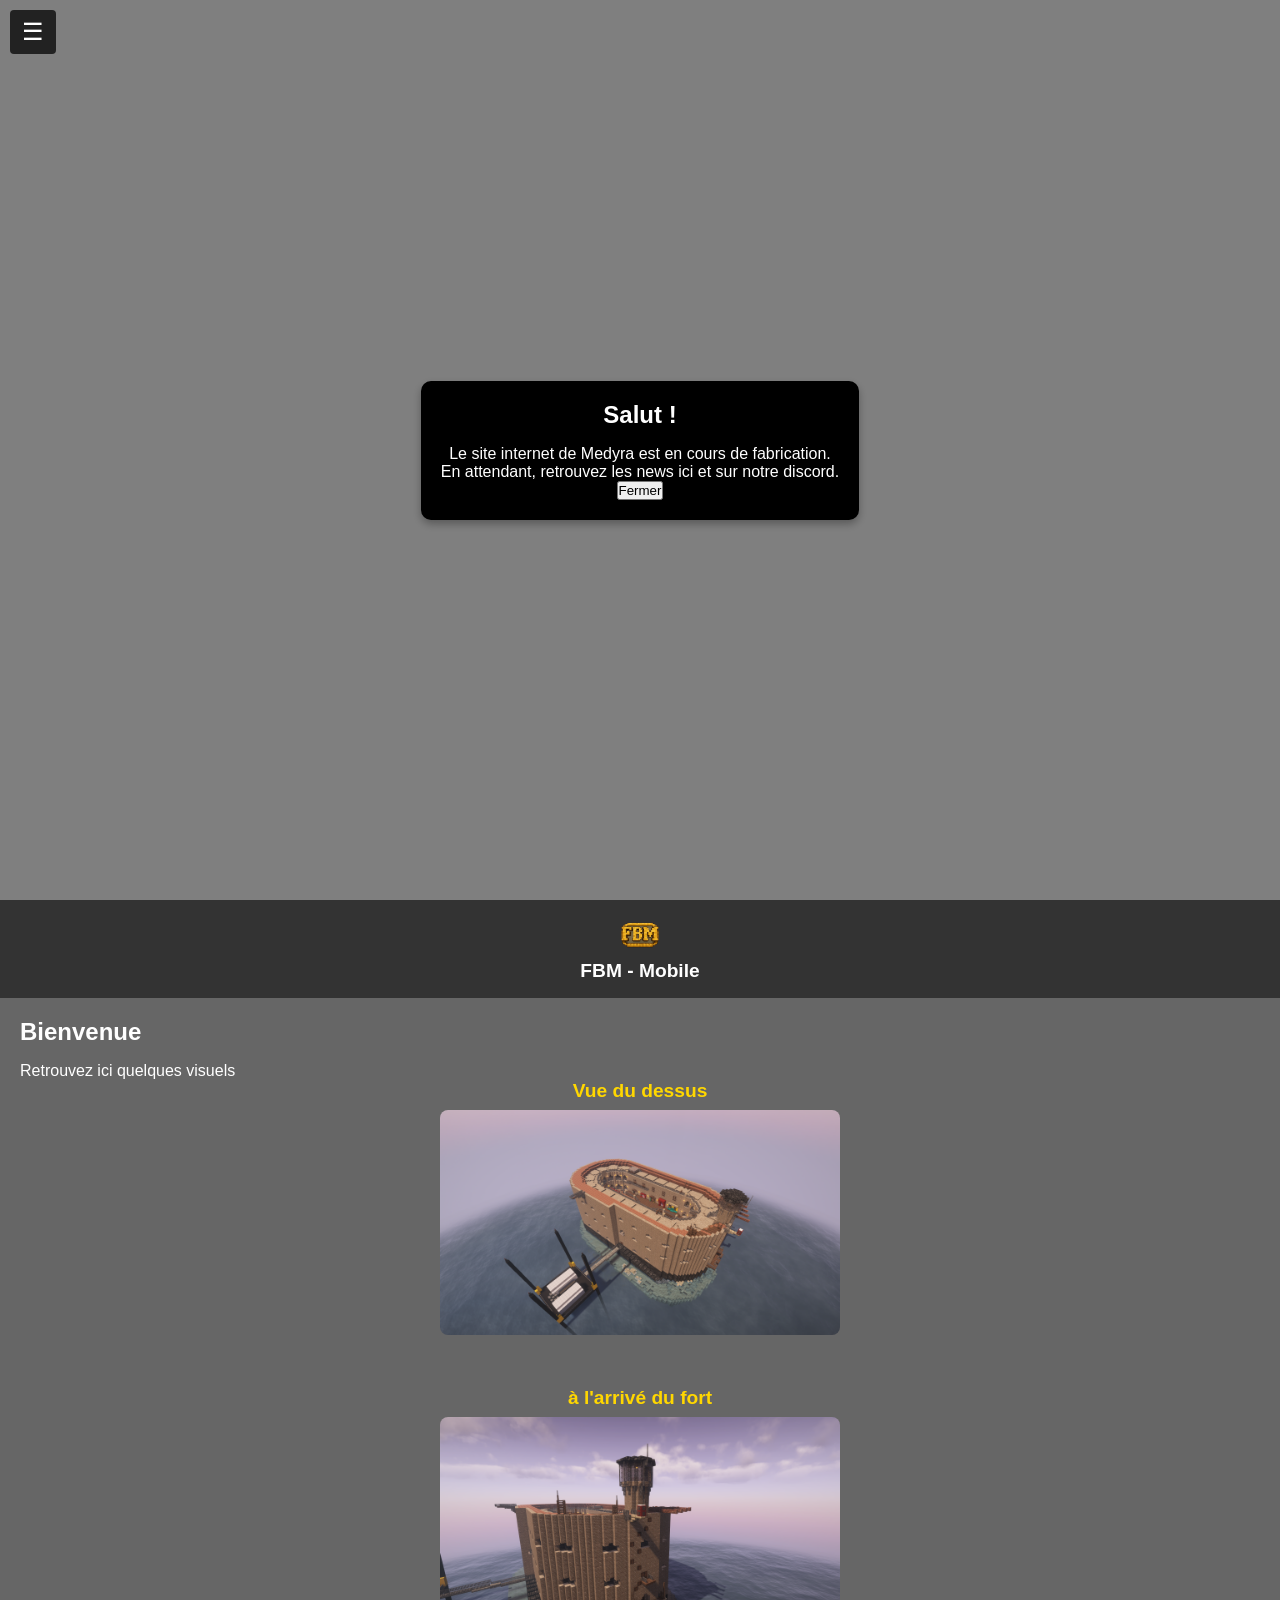
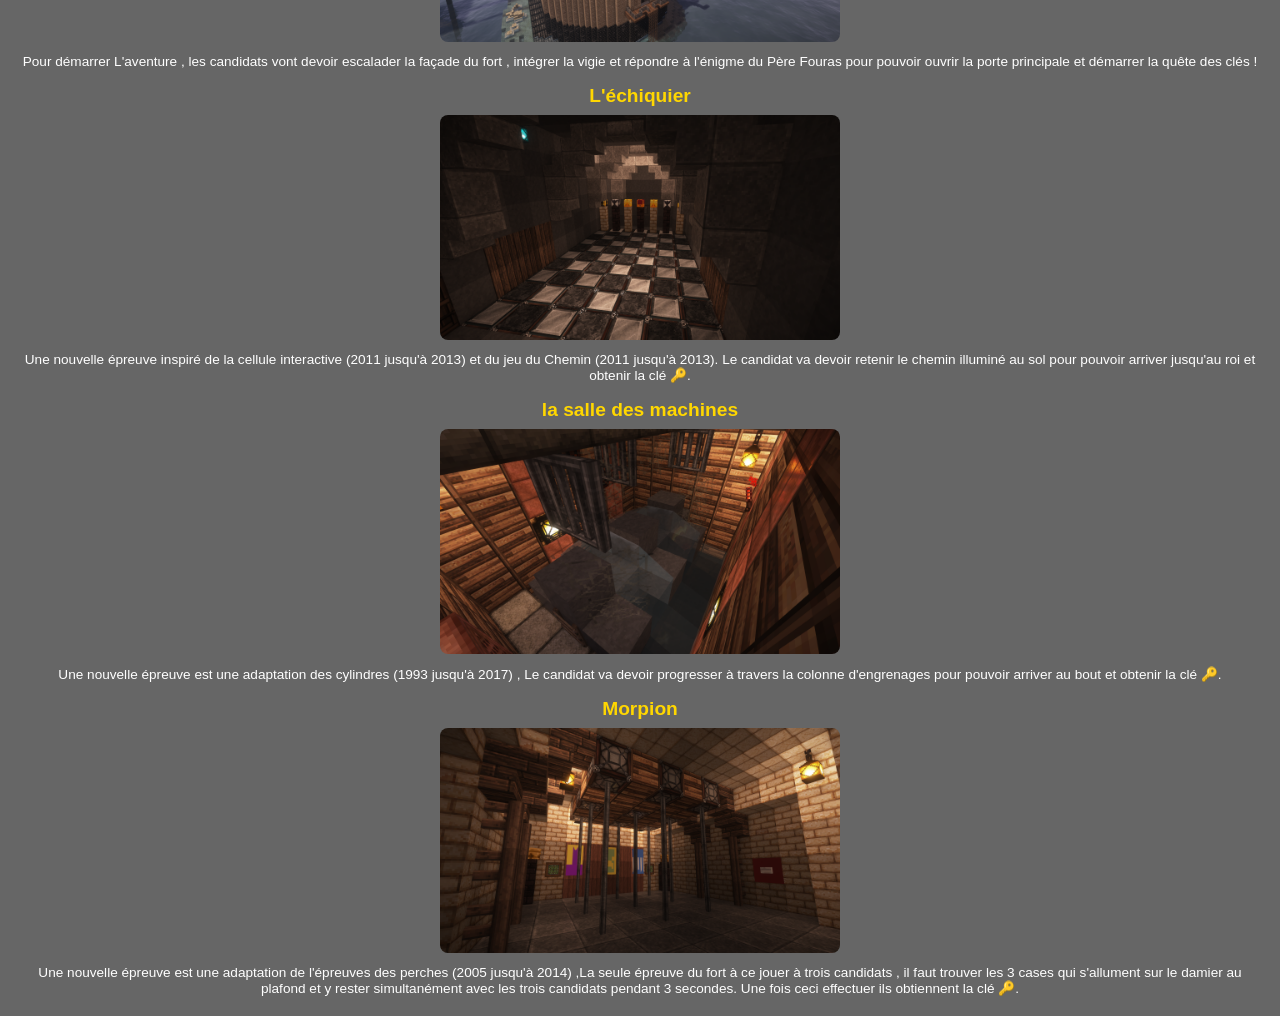
==== commit eaa5fff8: "Update index2.html" ====
--- a/index2.html
+++ b/index2.html
@@ -254,16 +254,16 @@
   <div id="accueil" class="tab-content active">
     <h2>Bienvenue</h2>
     <p>Retrouvez ici quelques visuels</p>
+
+   <div class="grid-images">
      <div id="overlay" class="overlay">
     <div class="popup">
       <h2>Salut !</h2>
-      <p>Le site internet de Medyra est en cours de fabrication/</p>
+      <p>Le site internet de Medyra est en cours de fabrication.</p>
       <p>En attendant, retrouvez les news ici et sur notre discord.</p>
       <button onclick="fermerPopup()">Fermer</button>
     </div>
   </div>
-
-   <div class="grid-images">
     <figure style="text-align: center; margin-bottom: 2rem;">
     <h3 style="margin-bottom: 0.5rem;">Vue du dessus</h3>
   <img src="fort1.png" alt="fort1" style="width:100%; max-width:400px;">
